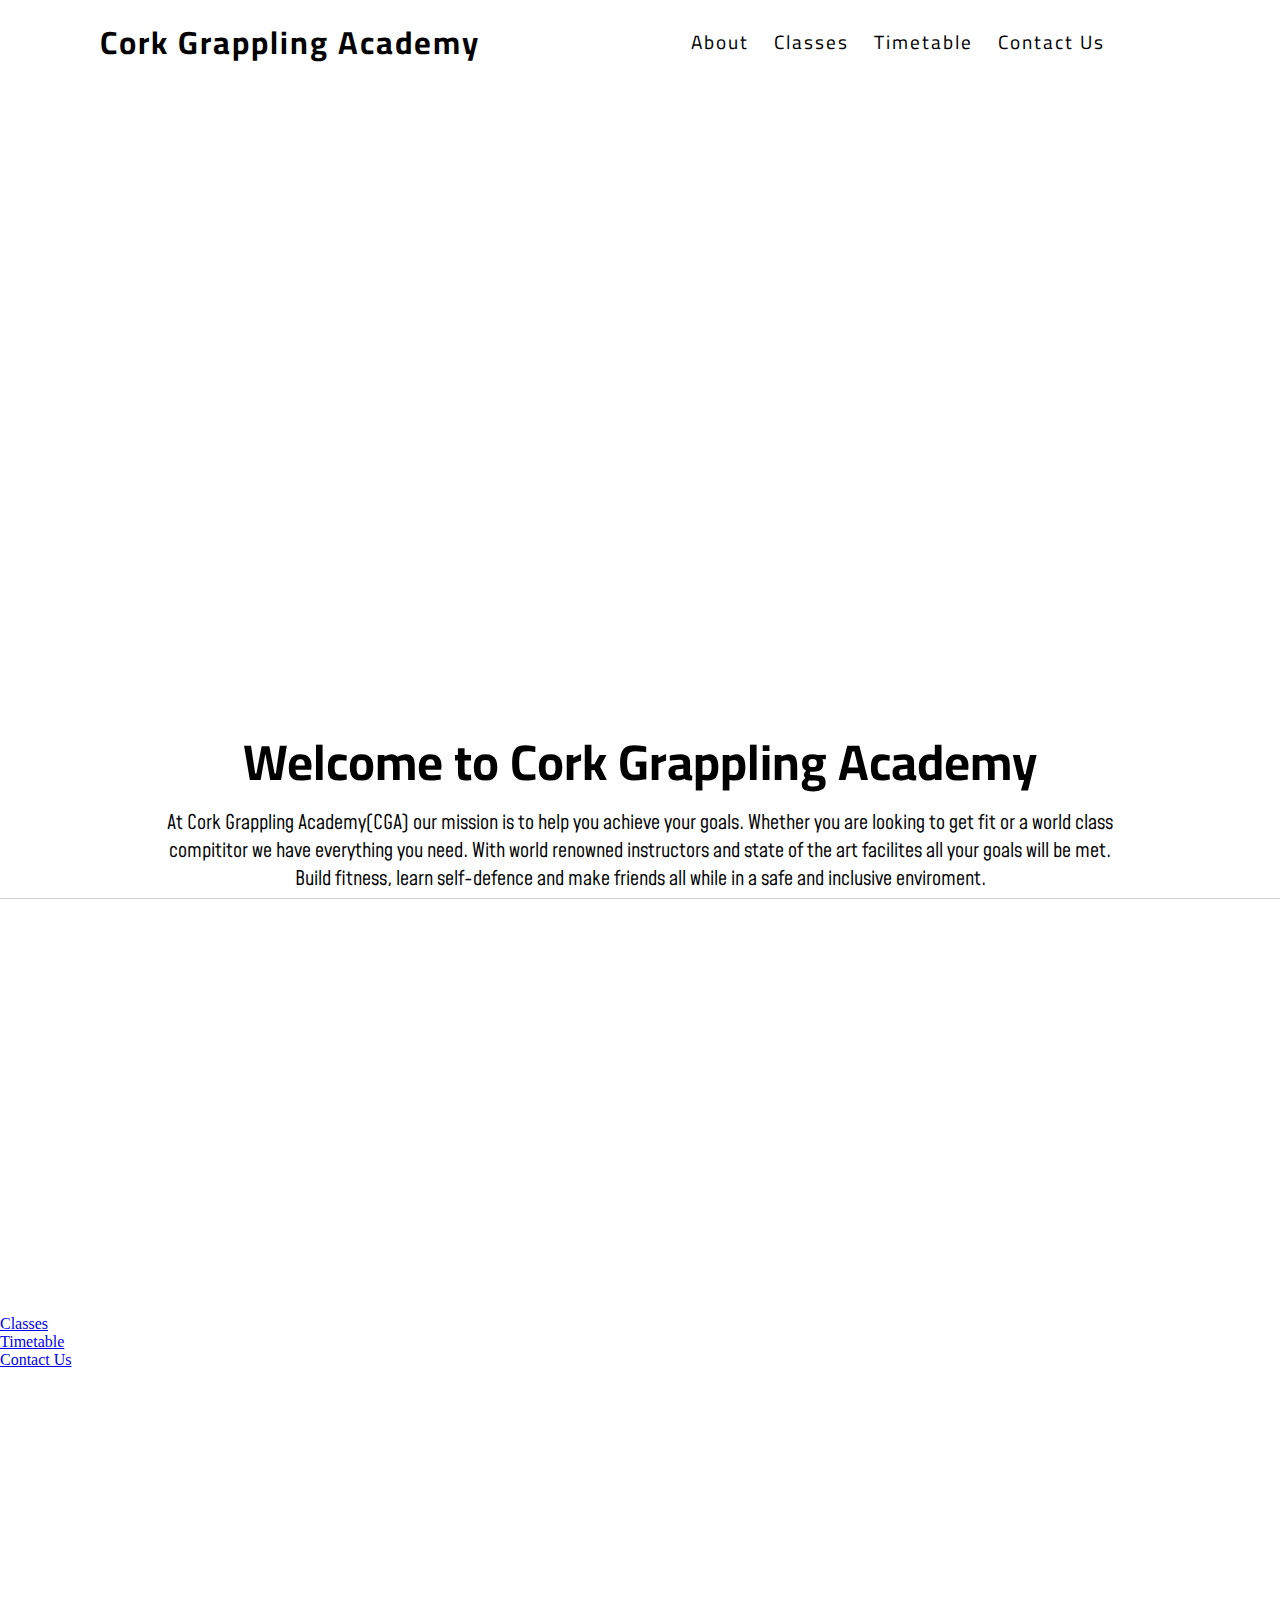
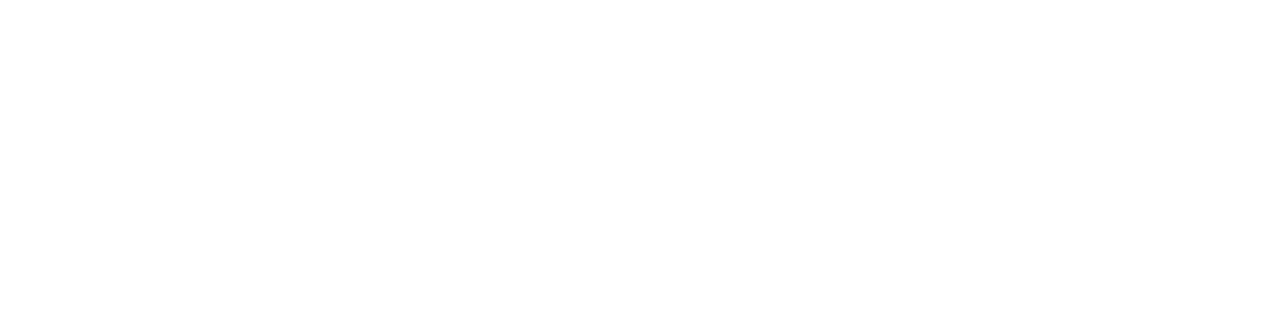
==== index.html @ 3c7fe83f "Add page links on lower part of landing page" ====
<!DOCTYPE html>
<html lang="en">
<head>
    <meta charset="UTF-8">
    <meta http-equiv="X-UA-Compatible" content="IE=edge">
    <meta name="viewport" content="width=device-width, initial-scale=1.0">
    <link rel="stylesheet" href="https://use.fontawesome.com/releases/v5.15.4/css/all.css" integrity="sha384-DyZ88mC6Up2uqS4h/KRgHuoeGwBcD4Ng9SiP4dIRy0EXTlnuz47vAwmeGwVChigm" crossorigin="anonymous">
    <meta name="description" content="BJJ/Judo club for adults and kids in Cork,Ireland">
    <meta name="keywords" content="bjj,judo,grappling,adults,kids,fitness,cork,ireland">
    <link rel="stylesheet" href="assets/style.css">
    <link rel="preconnect" href="https://fonts.googleapis.com">
<link rel="preconnect" href="https://fonts.gstatic.com" crossorigin>
<link href="https://fonts.googleapis.com/css2?family=Cairo:wght@700&display=swap" rel="stylesheet">
<link rel="stylesheet" href="https://use.fontawesome.com/releases/v5.15.4/css/all.css" integrity="sha384-DyZ88mC6Up2uqS4h/KRgHuoeGwBcD4Ng9SiP4dIRy0EXTlnuz47vAwmeGwVChigm" crossorigin="anonymous">
<link rel="preconnect" href="https://fonts.googleapis.com">
<link rel="preconnect" href="https://fonts.gstatic.com" crossorigin>
<link href="https://fonts.googleapis.com/css2?family=Mohave:wght@300&family=Roboto+Mono:wght@200&display=swap" rel="stylesheet">    
<title>Cork Grappling Acadamy</title>
</head>
<body>
    <header>
        <h1 id="logo">Cork Grappling Academy</h1>
        <nav id="menu">
            <ul>
                <li><a href="contact-us.html">Contact Us</a></li>
                <li><a href="timetable.html">Timetable</a></li>
                <li><a href="classes.html">Classes</a></li>
                <li><a href="index.html">About</a></li>
            </ul>
        </nav>
    </header>

    <section id="image-outer">
        <div id="image-main"></div>
    </section>

    <section id="arrival-info">
        <div id="club-info">
            <h1>Welcome to Cork Grappling Academy</h1>
            <p>At Cork Grappling Academy(CGA) our mission is to help you achieve your goals. Whether you are looking to get fit or a world class compititor we have everything you need.
                With world renowned instructors and state of the art facilites all your goals will be met. Build fitness, learn self-defence and make friends all while in a safe and inclusive enviroment. </p>
                <hr>
            </div>
    </section>

    <section id="page-links">
        <div id="classes-link"><a href="classes.html">Classes</a></div>
        <div id="timetable-link"><a href="timetable.html">Timetable</a></div>
        <div id="contact-us-link"><a href="contact-us.html">Contact Us</a></div>
    </section>


    


   
    <footer>    
        <ul class="social-media">
        <li>
            <a href="https://facebook.com" target="_blank" rel="noopener" aria-label="Vitis our facebook page(opens in a new tab)"><i class="fab fa-facebook"></i></a>
        </li>
        <li>
            <a href="https://twitter.com" target="_blank" rel="noopener" aria-label="Vitis our twitter page(opens in a new tab)"><i class="fab fa-twitter-square"></i></a>
        </li>
        <li>
            <a href="https://youtube.com" target="_blank" rel="noopener" aria-label="Vitis our youtube page(opens in a new tab)"><i class="fab fa-youtube-square"></i></a>
        </li>
        <li>
            <a href="https://instagram.com" target="_blank" rel="noopener" aria-label="Vitis our instagram page(opens in a new tab)"><i class="fab fa-instagram"></i></a>
        </li>
    </ul>
</footer>
    
</body>
</html>
---- assets/style.css ----
*{
    margin:0;
    padding: 0;
    border: none;
}


/* logo and menu*/

#logo{
    float:left;
    margin-left: 100px;
    font-family: 'Cairo', sans-serif;
    letter-spacing: 2px;
}

#menu{
margin-right: 150px;
font-family: 'Cairo', sans-serif;
font-size: 120%;

}

#menu li{
    list-style-type: none;
    float:right;
    letter-spacing: 2px;
    margin-right: 25px;
    
}

#menu, #logo{
    line-height: 85px;
}

#menu a{
    text-decoration: none;
    color: black;
}

#menu a:hover{
    border-bottom: 1px solid black;
    color: lightslategray;
}

/* image-section */

#image-outer{
    height:600px;
    width:100%;
    overflow:hidden;
    position:relative;
}

#image-main{
    height: 600px;
    width:100%;
    background:url(../assets/images/bjj\ class.jpg) no-repeat center center;
}

/* homepage */

#arrival-info{
    height: 600px;
}

#club-info{
    text-align: center;
    margin-top: 30px;
}

#club-info h1{
    font-family:'Cairo', sans-serif;
    font-size: 50px;
}

#club-info p{
    font-family: 'Mohave', sans-serif;
    margin-left: 150px;
    margin-right: 150px;
    font-size: 20px;
}

#club-info hr{
    border-bottom: 1px solid lightgray;
    width: auto;
    margin-top: 5px;
}

/* page-links */

#page-links{
    width:100%;
    height:600px;
}

/* footer */

footer{
 height: 150px;
 position: fixed;
 margin-top: 875px;
 margin-left: 850px;
}


.social-media > li{
  display: inline;
}

.social-media i{
  color: black;
  font-size: 30px;
  padding:5px;

}

.social-media i:hover{
  border-bottom: 1px solid black;
    color: lightslategray;
}
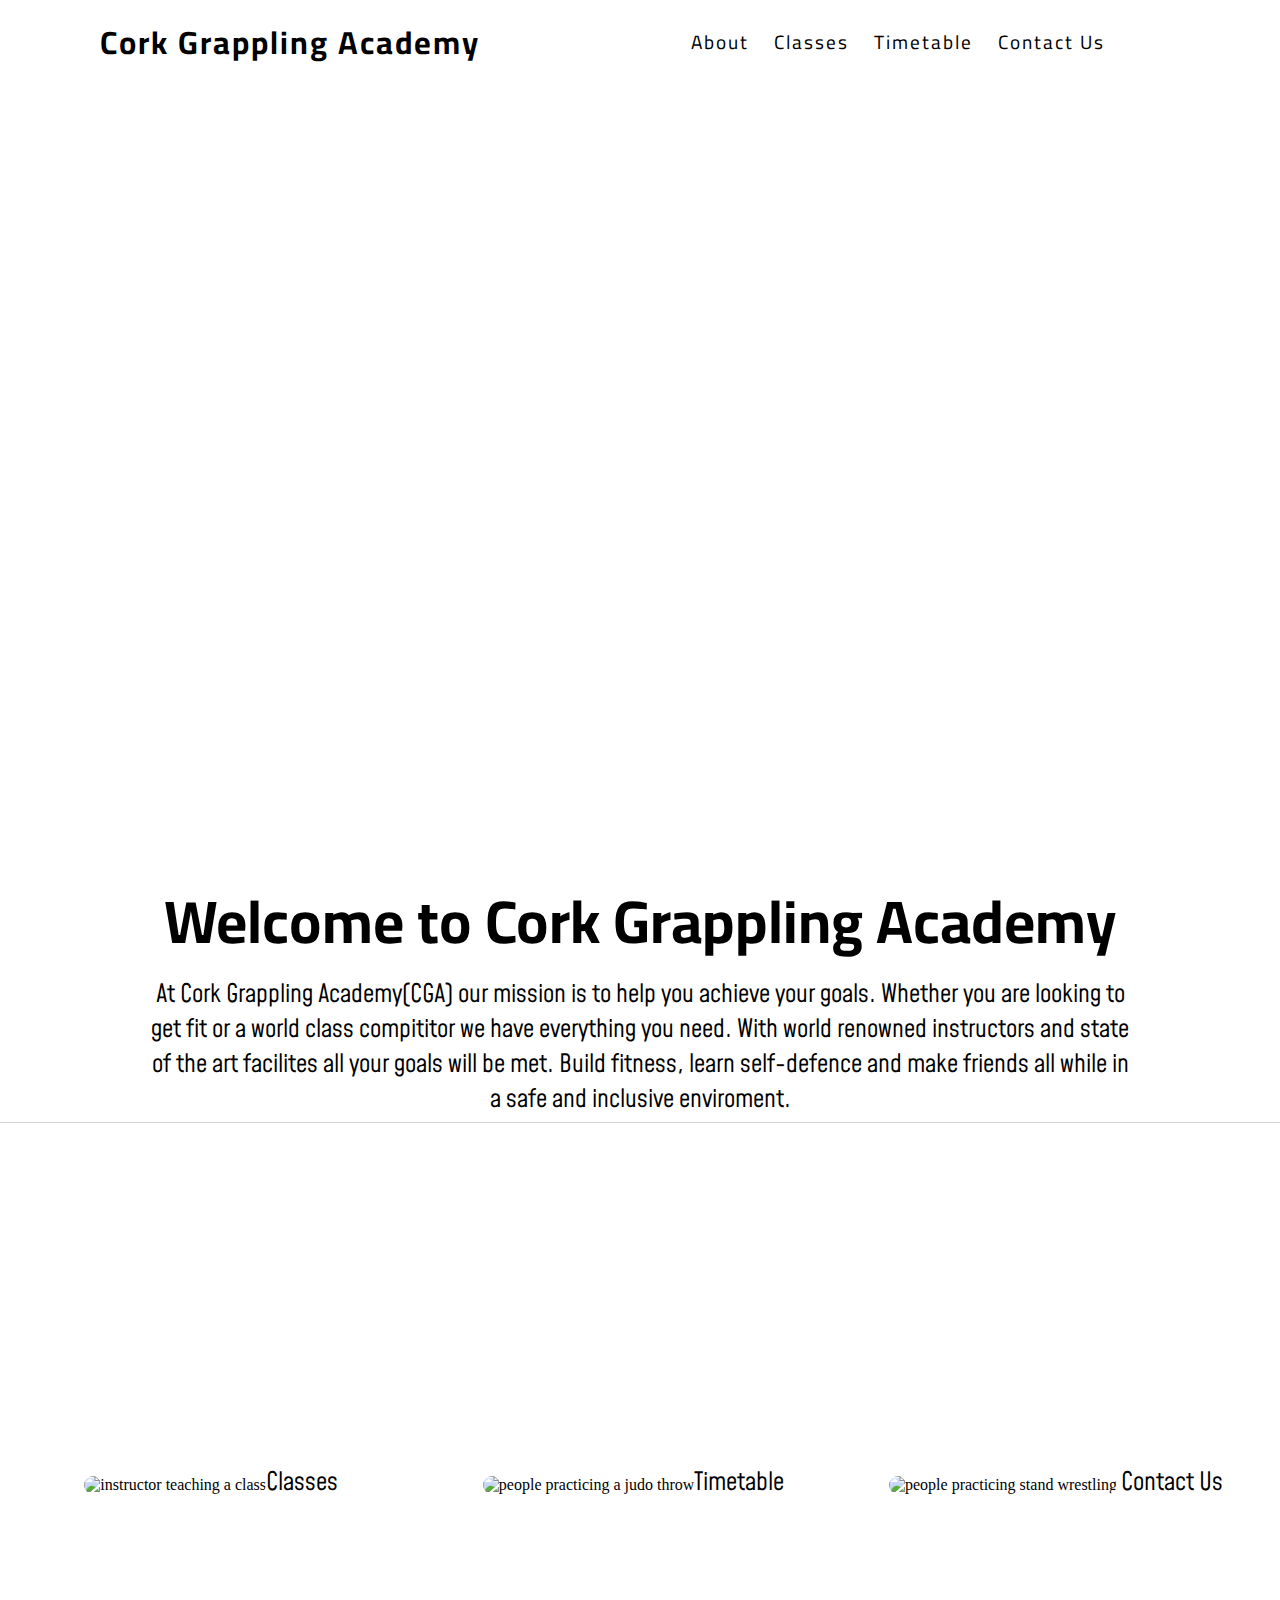
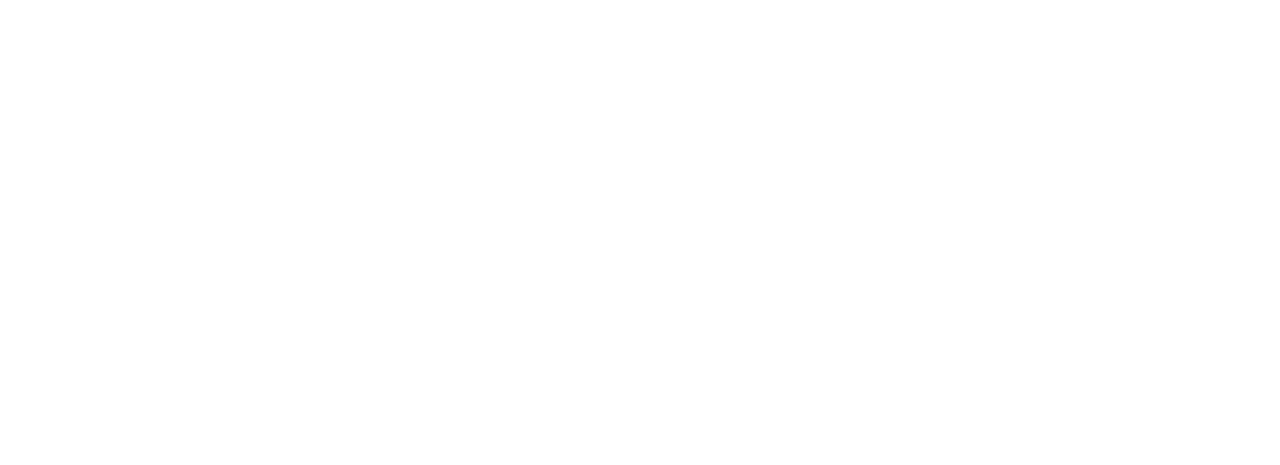
==== commit 75e85b4e: "center image and anchor elements" ====
--- a/index.html
+++ b/index.html
@@ -44,9 +44,14 @@
     </section>
 
     <section id="page-links">
-        <div id="classes-link"><a href="classes.html">Classes</a></div>
-        <div id="timetable-link"><a href="timetable.html">Timetable</a></div>
-        <div id="contact-us-link"><a href="contact-us.html">Contact Us</a></div>
+        <div id="classes-link"><img src="assets/images/instructor teaching.jpg" alt="instructor teaching a class"><a href="classes.html">Classes</a>
+        </div>
+
+        <div id="timetable-link"><img src="assets/images/judo-throw.jpg" alt="people practicing a judo throw"><a href="timetable.html">Timetable</a>
+            </div>
+
+        <div id="contact-us-link"><img src="assets/images/stand-up.jpg" alt="people practicing stand wrestling"> <a href="contact-us.html">Contact Us</a>
+        </div>
     </section>
 
 
--- a/assets/style.css
+++ b/assets/style.css
@@ -56,6 +56,7 @@
     height: 600px;
     width:100%;
     background:url(../assets/images/bjj\ class.jpg) no-repeat center center;
+    background-size: cover;
 }
 
 /* homepage */
@@ -66,19 +67,19 @@
 
 #club-info{
     text-align: center;
-    margin-top: 30px;
+    margin-top: 180px;
 }
 
 #club-info h1{
     font-family:'Cairo', sans-serif;
-    font-size: 50px;
+    font-size: 60px;
 }
 
 #club-info p{
     font-family: 'Mohave', sans-serif;
     margin-left: 150px;
     margin-right: 150px;
-    font-size: 20px;
+    font-size: 25px;
 }
 
 #club-info hr{
@@ -92,6 +93,52 @@
 #page-links{
     width:100%;
     height:600px;
+    display: inline-flex;
+}
+
+#classes-link{
+    width:33%;
+    float: left;
+    clear: both;
+    margin-bottom: 100px;
+    height:500px;
+    text-align: center;
+}
+
+#timetable-link{
+    width:33%;
+    float: center;
+    clear: both;
+    margin-bottom: 100px;
+    height:500px;
+    text-align: center;
+}
+
+#contact-us-link{
+    width: 33%;
+    float: right;
+    clear: both;
+    margin-bottom: 100px;
+    height:500px;
+    text-align: center;
+}
+
+#page-links img{
+    height: 500px;
+    width:95%;
+    border-radius: 50px;
+}
+
+#page-links a{
+    text-decoration: none;
+    color: black;
+    font-family: 'Mohave', sans-serif;
+    font-size: 25px;
+}
+
+#page-links a:hover{
+    border-bottom: 1px solid black;
+    color: lightslategray;
 }
 
 /* footer */
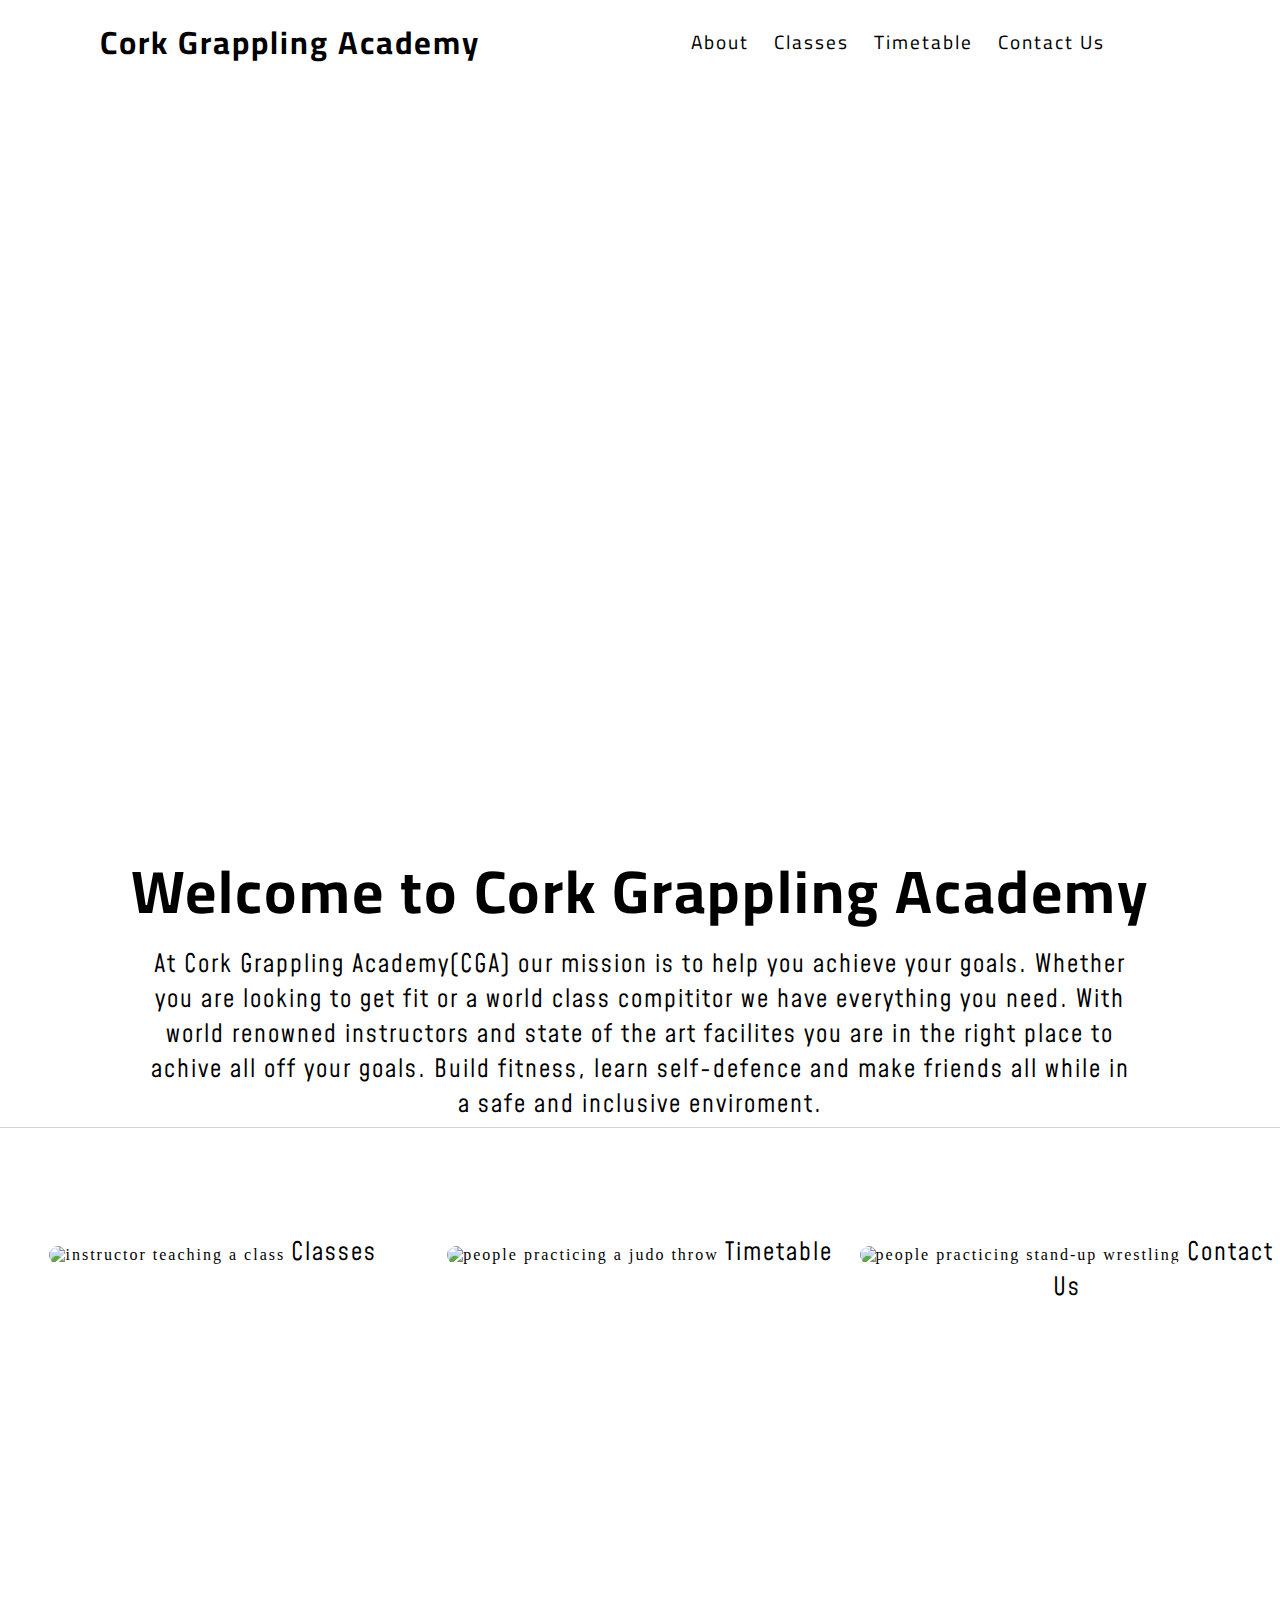
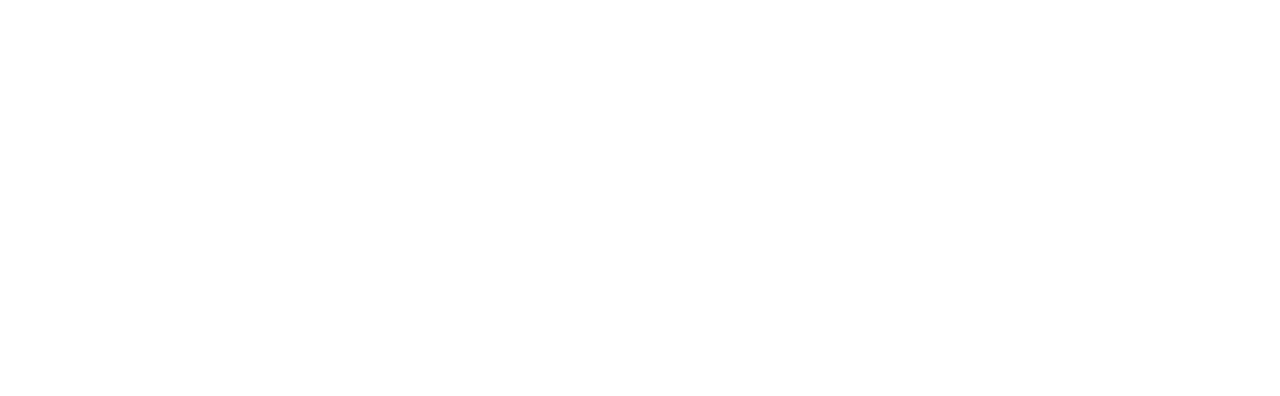
==== commit 95b1217a: "Added style to classes image and text" ====
--- a/index.html
+++ b/index.html
@@ -38,19 +38,23 @@
         <div id="club-info">
             <h1>Welcome to Cork Grappling Academy</h1>
             <p>At Cork Grappling Academy(CGA) our mission is to help you achieve your goals. Whether you are looking to get fit or a world class compititor we have everything you need.
-                With world renowned instructors and state of the art facilites all your goals will be met. Build fitness, learn self-defence and make friends all while in a safe and inclusive enviroment. </p>
+                With world renowned instructors and state of the art facilites you are in the right place to achive all off your goals. Build fitness, learn self-defence and make friends all while in a safe and inclusive enviroment. </p>
                 <hr>
             </div>
     </section>
 
     <section id="page-links">
-        <div id="classes-link"><img src="assets/images/instructor teaching.jpg" alt="instructor teaching a class"><a href="classes.html">Classes</a>
+        <div id="classes-link"><img src="assets/images/instructor teaching.jpg" alt="instructor teaching a class">
+            <a href="classes.html">Classes</a>
         </div>
 
-        <div id="timetable-link"><img src="assets/images/judo-throw.jpg" alt="people practicing a judo throw"><a href="timetable.html">Timetable</a>
+        <div id="timetable-link"><img src="assets/images/judo-throw.jpg" alt="people practicing a judo throw">
+            <a href="timetable.html">Timetable</a>
             </div>
 
-        <div id="contact-us-link"><img src="assets/images/stand-up.jpg" alt="people practicing stand wrestling"> <a href="contact-us.html">Contact Us</a>
+        <div id="contact-us-link"><img src="assets/images/stand-up.jpg" alt="people practicing stand-up wrestling"> 
+            <a href="contact-us.html">Contact Us</a>
+        
         </div>
     </section>
 
--- a/assets/style.css
+++ b/assets/style.css
@@ -4,6 +4,7 @@
     border: none;
 }
 
+/* landing page */
 
 /* logo and menu*/
 
@@ -40,7 +41,7 @@
 
 #menu a:hover{
     border-bottom: 1px solid black;
-    color: lightslategray;
+    color: rgb(228, 58, 58);
 }
 
 /* image-section */
@@ -62,17 +63,18 @@
 /* homepage */
 
 #arrival-info{
-    height: 600px;
+    height: 400px;
 }
 
 #club-info{
     text-align: center;
-    margin-top: 180px;
+    margin-top: 150px;
 }
 
 #club-info h1{
     font-family:'Cairo', sans-serif;
     font-size: 60px;
+    letter-spacing: 2px;
 }
 
 #club-info p{
@@ -80,6 +82,7 @@
     margin-left: 150px;
     margin-right: 150px;
     font-size: 25px;
+    letter-spacing: 2px;
 }
 
 #club-info hr{
@@ -92,41 +95,43 @@
 
 #page-links{
     width:100%;
-    height:600px;
-    display: inline-flex;
+    height:400px;
+    display: inline-flex;
+    margin-bottom: 300px;
+    justify-content: space-evenly;
 }
 
 #classes-link{
-    width:33%;
+    width:450px;
     float: left;
     clear: both;
-    margin-bottom: 100px;
-    height:500px;
-    text-align: center;
+    height:500px;
+    text-align: center;
+    letter-spacing: 2px;
 }
 
 #timetable-link{
-    width:33%;
+    width:450px;
     float: center;
     clear: both;
-    margin-bottom: 100px;
-    height:500px;
-    text-align: center;
+    height:500px;
+    text-align: center;
+    letter-spacing: 2px; 
 }
 
 #contact-us-link{
-    width: 33%;
+    width: 450px;
     float: right;
     clear: both;
-    margin-bottom: 100px;
-    height:500px;
-    text-align: center;
+    height:500px;
+    text-align: center;
+    letter-spacing: 2px;
 }
 
 #page-links img{
     height: 500px;
-    width:95%;
-    border-radius: 50px;
+    width:100%;
+    border-radius: 20px;
 }
 
 #page-links a{
@@ -134,39 +139,125 @@
     color: black;
     font-family: 'Mohave', sans-serif;
     font-size: 25px;
+    letter-spacing: 2px;
+    text-align: center;
+    
 }
 
 #page-links a:hover{
     border-bottom: 1px solid black;
-    color: lightslategray;
-}
+    color: rgb(228, 58, 58);
+}
+
 
 /* footer */
 
 footer{
- height: 150px;
- position: fixed;
- margin-top: 875px;
- margin-left: 850px;
-}
-
-
-.social-media > li{
-  display: inline;
+    height: 50px;
+}
+
+.social-media{
+    text-align: center;
+}
+
+.social-media > li {
+    display: inline;
 }
 
 .social-media i{
-  color: black;
-  font-size: 30px;
-  padding:5px;
-
+    font-size: 40px;
+    color: black;
+    padding: 15px;
+    margin-bottom: 20px;
 }
 
 .social-media i:hover{
-  border-bottom: 1px solid black;
-    color: lightslategray;
-}
-
-
-
-
+    border-bottom: 1px solid black;
+    color: rgb(228, 58, 58);
+}
+
+/* classes page */
+
+#first-section{
+    height:500px;
+    width:100%;
+    display: inline-flex;
+    justify-content: space-evenly;
+}
+
+#bjj img{
+    height: 500px;
+    width:500px;
+    float: left;
+    border-radius: 10px;
+}
+
+#bjj p{
+    height: 500px;
+    width: 500px;
+    float:right;
+    font-family: 'Mohave', sans-serif;
+    letter-spacing: 1px;
+    font-size: 15px;
+    text-align: center;
+    margin-top: 100px;
+    margin-left: 30px;
+}
+
+#second-section{
+    height:500px;
+    width:100%;
+    display: inline-flex;
+    justify-content: space-evenly;
+}
+
+#grappling-image img{
+    height: 500px;
+    width: 500px;
+    float: right;
+    border-radius: 10px;
+
+}
+
+#grappling-image p{
+    height: 500px;
+    width: 500px;
+    float:left;
+    font-family: 'Mohave', sans-serif;
+    letter-spacing: 1px;
+    font-size: 15px;
+    text-align: center;
+    margin-top: 100px;
+    margin-right: 30px;
+}
+
+#third-section{
+    height:500px;
+    width:100%;
+    margin-bottom: 50px;
+    display: inline-flex;
+    justify-content: space-evenly;
+}
+
+#judo img{
+    height: 500px;
+    width: 500px;
+    float: left;
+    border-radius: 10px;
+}
+
+#judo p{
+    height:500px;
+    width: 500px;
+    float:right;
+    font-family: 'Mohave', sans-serif;
+    letter-spacing: 1px;
+    font-size: 15px;
+    text-align: center;
+    margin-top: 120px;
+    margin-left: 30px;
+}
+
+
+
+
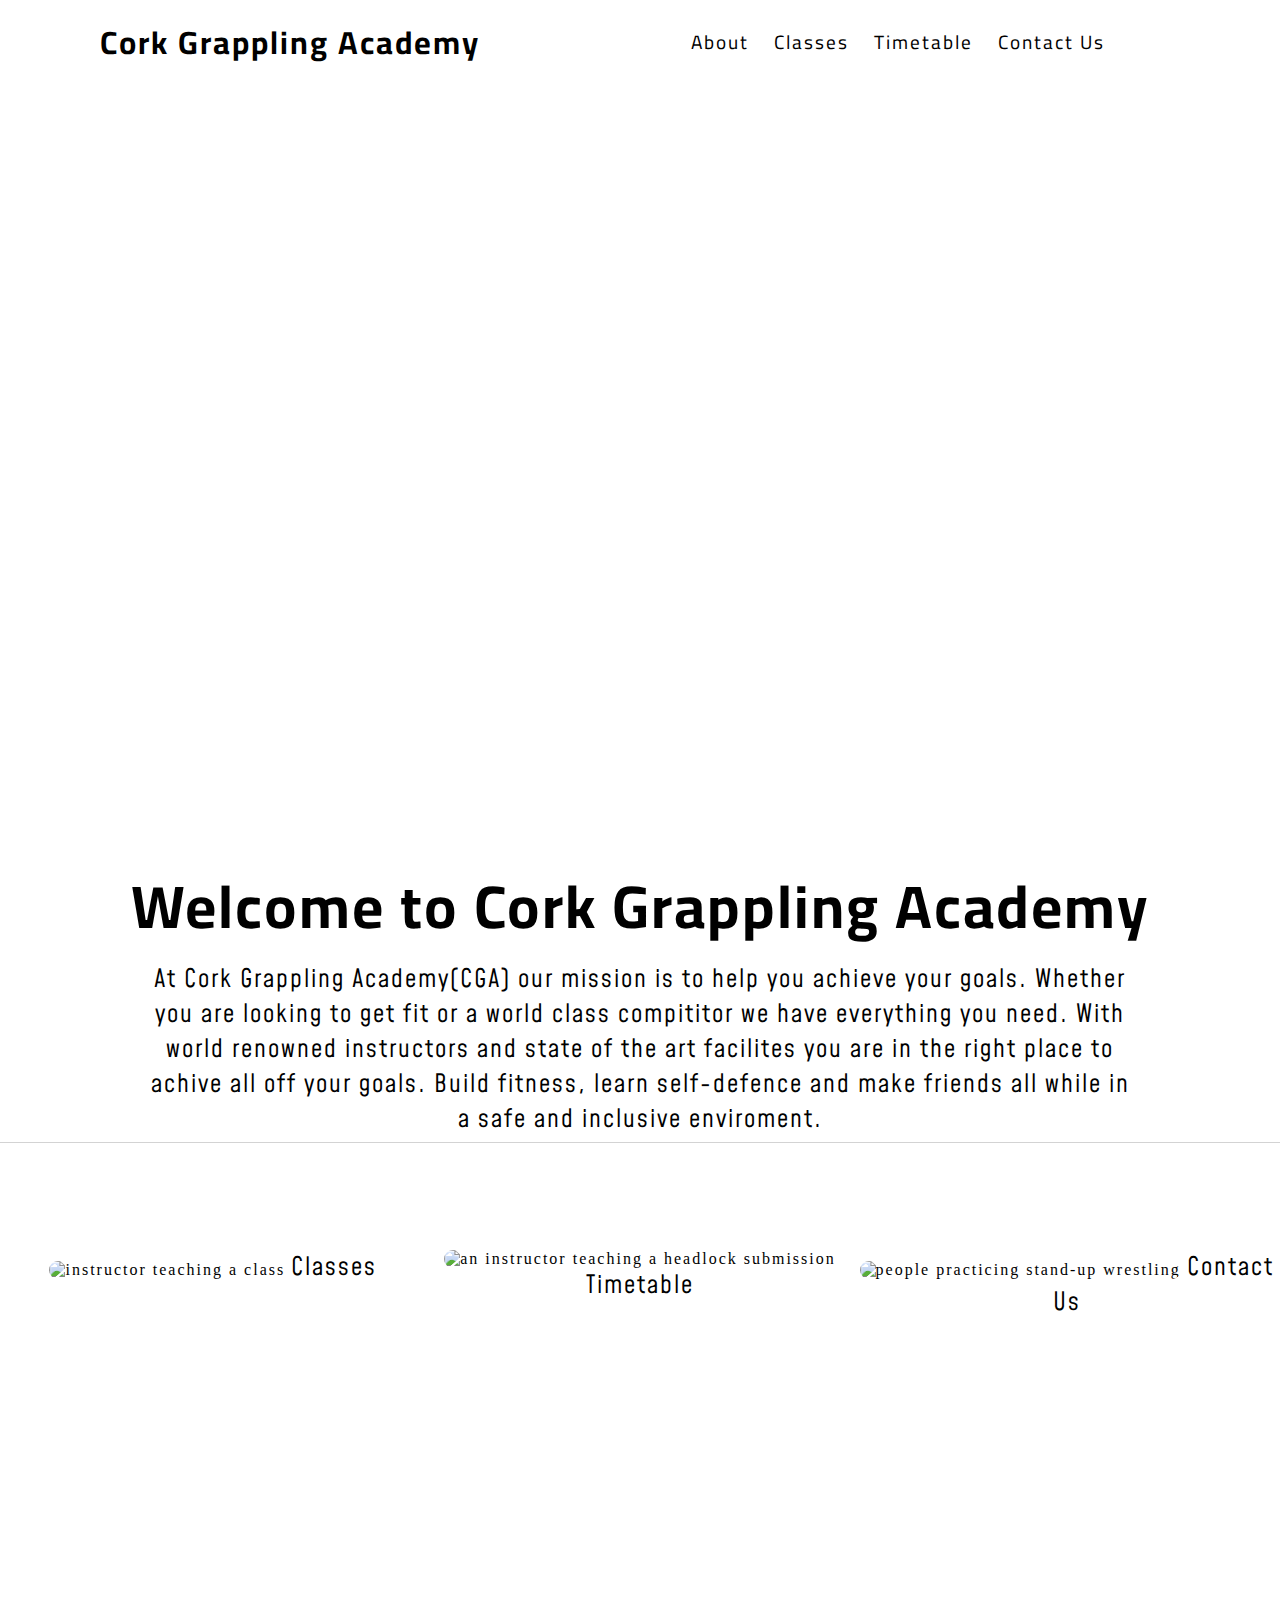
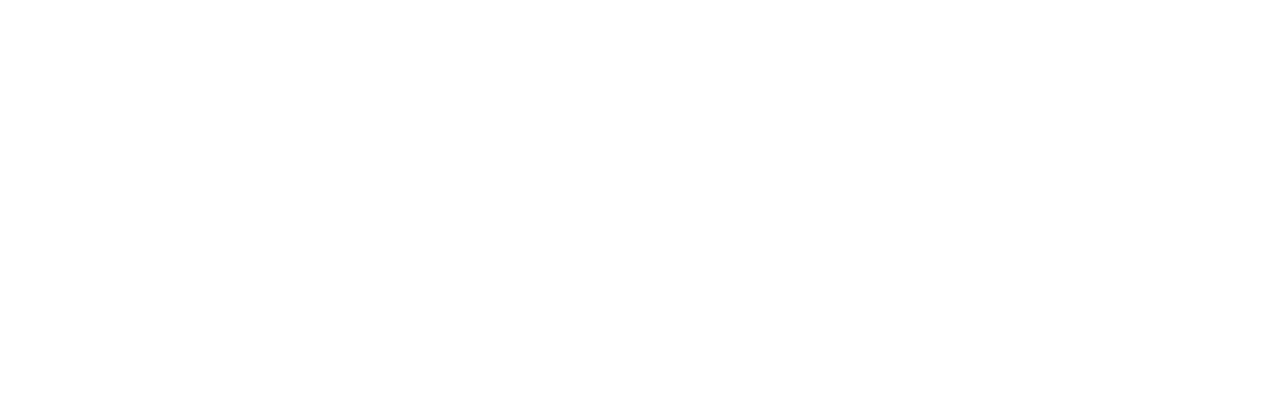
==== commit b8054b00: "Changed images on my welcome page and classes page" ====
--- a/index.html
+++ b/index.html
@@ -48,7 +48,7 @@
             <a href="classes.html">Classes</a>
         </div>
 
-        <div id="timetable-link"><img src="assets/images/judo-throw.jpg" alt="people practicing a judo throw">
+        <div id="timetable-link"><img src="assets/images/no-gi.jpg" alt="an instructor teaching a headlock submission">
             <a href="timetable.html">Timetable</a>
             </div>
 
--- a/assets/style.css
+++ b/assets/style.css
@@ -32,6 +32,7 @@
 
 #menu, #logo{
     line-height: 85px;
+    height: 100px;
 }
 
 #menu a{
@@ -154,6 +155,7 @@
 
 footer{
     height: 50px;
+    position: bottom;
 }
 
 .social-media{
@@ -258,6 +260,68 @@
     margin-left: 30px;
 }
 
-
-
-
+/* timetable */
+
+
+
+#outer-section{
+    height: 500px;
+    width: 100%;
+  margin-top: 70px;
+}
+
+#inner-section{
+    height: 500px;
+    width: 100%;
+    text-align: center;
+    display: flex;
+    justify-content: center;
+}
+
+#outer-section h1{
+    text-align: center;
+    font-family:'Cairo', sans-serif;
+    letter-spacing: 1.5px;
+    margin-bottom: 10px;
+}
+
+#timetable-header, #timetable-body{
+    display: table-row-group;
+    vertical-align: middle;
+    box-sizing: border-box;
+    letter-spacing: 1.5px;
+    font-size: 20px;
+}
+
+#timetable-header{
+    font-family: 'Cairo', sans-serif;
+    background-color: lightgray;
+}
+
+
+#timetable-body{
+    font-family: 'Mohave', sans-serif;
+}
+
+#timetable-body td{
+    border-top: 1px solid lightslategray;
+    padding: 10px;
+}
+
+#description{
+    text-align: center;
+    letter-spacing: 1.5px;
+    margin-bottom: 50px;
+    padding:10px;
+    font-size: 18px;
+}
+
+#description h2{
+    font-family: 'Cairo', sans-serif;
+}
+
+#description p{
+    font-family: 'Mohave', sans-serif;
+
+}
+
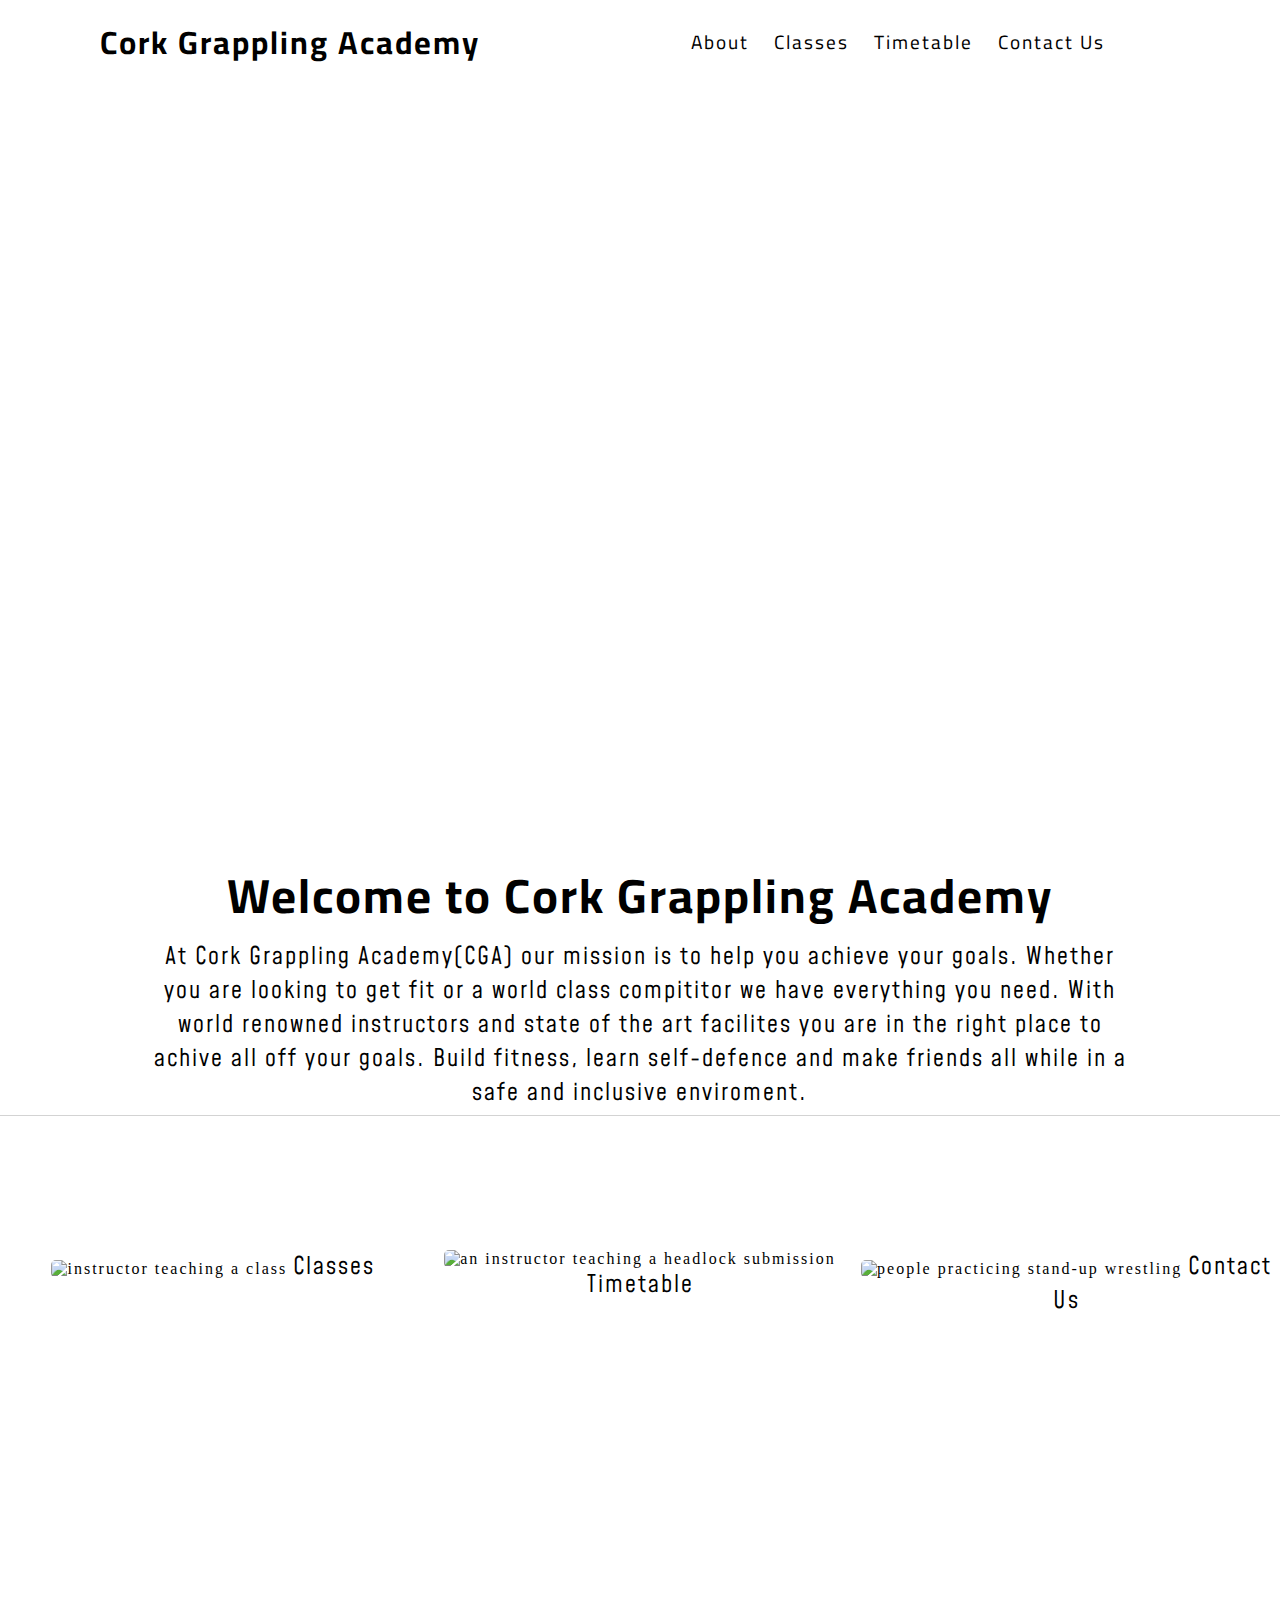
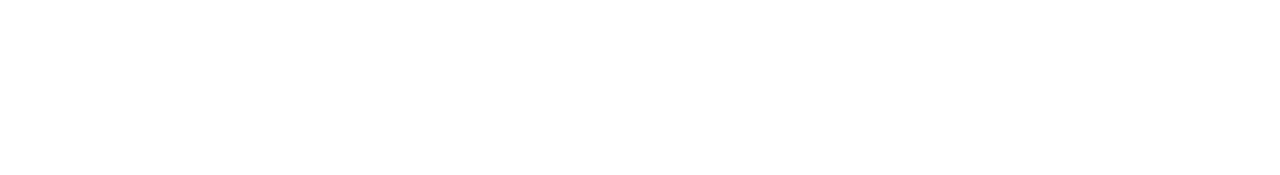
==== commit 2434f96b: "Added aria-labels to make the site more accesible" ====
--- a/index.html
+++ b/index.html
@@ -18,14 +18,14 @@
 <title>Cork Grappling Acadamy</title>
 </head>
 <body>
-    <header>
+    <header aria-label="this is the header section of the page">
         <h1 id="logo">Cork Grappling Academy</h1>
         <nav id="menu">
             <ul>
-                <li><a href="contact-us.html">Contact Us</a></li>
-                <li><a href="timetable.html">Timetable</a></li>
-                <li><a href="classes.html">Classes</a></li>
-                <li><a href="index.html">About</a></li>
+                <li><a href="contact-us.html" aria-label="a link to the contact us section of the site">Contact Us</a></li>
+                <li><a href="timetable.html" aria-label="a link to the timetable section of the site">Timetable</a></li>
+                <li><a href="classes.html" aria-label="a link to the classes section of the site">Classes</a></li>
+                <li><a href="index.html" aria-label="a link to the homepage of the site">About</a></li>
             </ul>
         </nav>
     </header>
@@ -63,7 +63,7 @@
 
 
    
-    <footer>    
+    <footer aria-label="the footer section of the page">    
         <ul class="social-media">
         <li>
             <a href="https://facebook.com" target="_blank" rel="noopener" aria-label="Vitis our facebook page(opens in a new tab)"><i class="fab fa-facebook"></i></a>
--- a/assets/style.css
+++ b/assets/style.css
@@ -74,7 +74,7 @@
 
 #club-info h1{
     font-family:'Cairo', sans-serif;
-    font-size: 60px;
+    font-size: 300%;
     letter-spacing: 2px;
 }
 
@@ -82,7 +82,7 @@
     font-family: 'Mohave', sans-serif;
     margin-left: 150px;
     margin-right: 150px;
-    font-size: 25px;
+    font-size: 150%;
     letter-spacing: 2px;
 }
 
@@ -98,7 +98,7 @@
     width:100%;
     height:400px;
     display: inline-flex;
-    margin-bottom: 300px;
+    margin-bottom: 5%;
     justify-content: space-evenly;
 }
 
@@ -132,14 +132,14 @@
 #page-links img{
     height: 500px;
     width:100%;
-    border-radius: 20px;
+    border-radius: 5px;
 }
 
 #page-links a{
     text-decoration: none;
     color: black;
     font-family: 'Mohave', sans-serif;
-    font-size: 25px;
+    font-size: 150%;
     letter-spacing: 2px;
     text-align: center;
     
@@ -155,26 +155,24 @@
 
 footer{
     height: 50px;
-    position: bottom;
-}
-
-.social-media{
-    text-align: center;
-}
+    display: flex;
+    justify-content: center;
+}
+
+
 
 .social-media > li {
     display: inline;
 }
 
 .social-media i{
-    font-size: 40px;
+    font-size: 250%;
     color: black;
     padding: 15px;
     margin-bottom: 20px;
 }
 
 .social-media i:hover{
-    border-bottom: 1px solid black;
     color: rgb(228, 58, 58);
 }
 
@@ -191,7 +189,7 @@
     height: 500px;
     width:500px;
     float: left;
-    border-radius: 10px;
+    border-radius: 5px;
 }
 
 #bjj p{
@@ -217,7 +215,7 @@
     height: 500px;
     width: 500px;
     float: right;
-    border-radius: 10px;
+    border-radius: 5px;
 
 }
 
@@ -245,7 +243,7 @@
     height: 500px;
     width: 500px;
     float: left;
-    border-radius: 10px;
+    border-radius: 5px;
 }
 
 #judo p{
@@ -325,3 +323,143 @@
 
 }
 
+/* contact-us */
+
+/* form */
+
+#form-layout{
+    height:400px;
+    width:100%;
+   display: flex;
+   justify-content:space-evenly;
+    font-family: 'Mohave', sans-serif;
+    font-size: 20px;
+    letter-spacing: 1.5px;
+    margin-top: 70px;
+}
+
+#form-layout img{
+    height: 380px;
+    width: auto;
+    border-radius: 5px;
+}
+
+#form-section h1{
+    font-family: 'Cairo', sans-serif;
+    font-size: 60px;
+    letter-spacing: 1.5px;
+    display: flex;
+   justify-content: center;
+   margin-top: 100px;
+}
+
+#form-section p{
+    font-family: 'Mohave', sans-serif;
+    font-size: 30px;
+    letter-spacing: 1.5px;
+    display: flex;
+   justify-content: center;
+   text-align: center;
+}
+
+
+#your-name, #email{
+    border-bottom: 1px solid lightgray;
+    text-align: center;
+    display: flex;
+    justify-content: center;
+    font-size: 15px;
+}
+
+#your-name:hover, #email:hover, textarea:hover{
+    border-bottom: 1px solid black;
+}
+
+#form-layout textarea{
+    height:150px;
+    width:250px;
+    font-family: 'Mohave', sans-serif;
+}
+
+#submit{
+    font-family: 'Mohave', sans-serif;
+    font-size: 15px;
+    background-color: rgb(228, 58, 58);
+    color: white;
+    height: 40px;
+    width: 80px;
+    border-radius: 5px;
+}
+
+#submit:hover{
+    background-color: white ;
+    color: rgb(228, 58, 58);
+    border: rgb(228, 58, 58) solid 1px;
+}
+
+
+/* video */
+
+#video-section{
+    height: 500px;
+    width:100%;
+    display: flex;
+    justify-content: center;
+    margin-top: 15px;
+}
+
+
+/* media queries */
+
+/* landing page */
+
+@media screen and (max-width:1080px) {
+    #menu{
+        width: 100%;
+        float: left;
+    }
+    #menu ul{
+        float: left;
+        margin-left: 100px;
+    }
+
+    #image-outer{
+        height:400px;
+    }
+
+    #page-links{
+        width:100%;
+        text-align: center;
+        display: flex;
+        flex-direction: column;
+        height: 80%;
+        align-items: center;
+    }
+
+    #classes-link img{
+        height: 80%;
+    }
+
+    #timetable-link img{
+        height:80%;
+    }
+
+    #contact-us-link{
+        height: 80%;
+    }
+
+}
+
+
+@media screen and (max-width:800px){
+    
+    #arrival-info {
+        height: 400px;
+        width: 100%;
+        display: contents;
+    }
+
+    #page-links{
+        margin-top: 15px;
+    }
+}
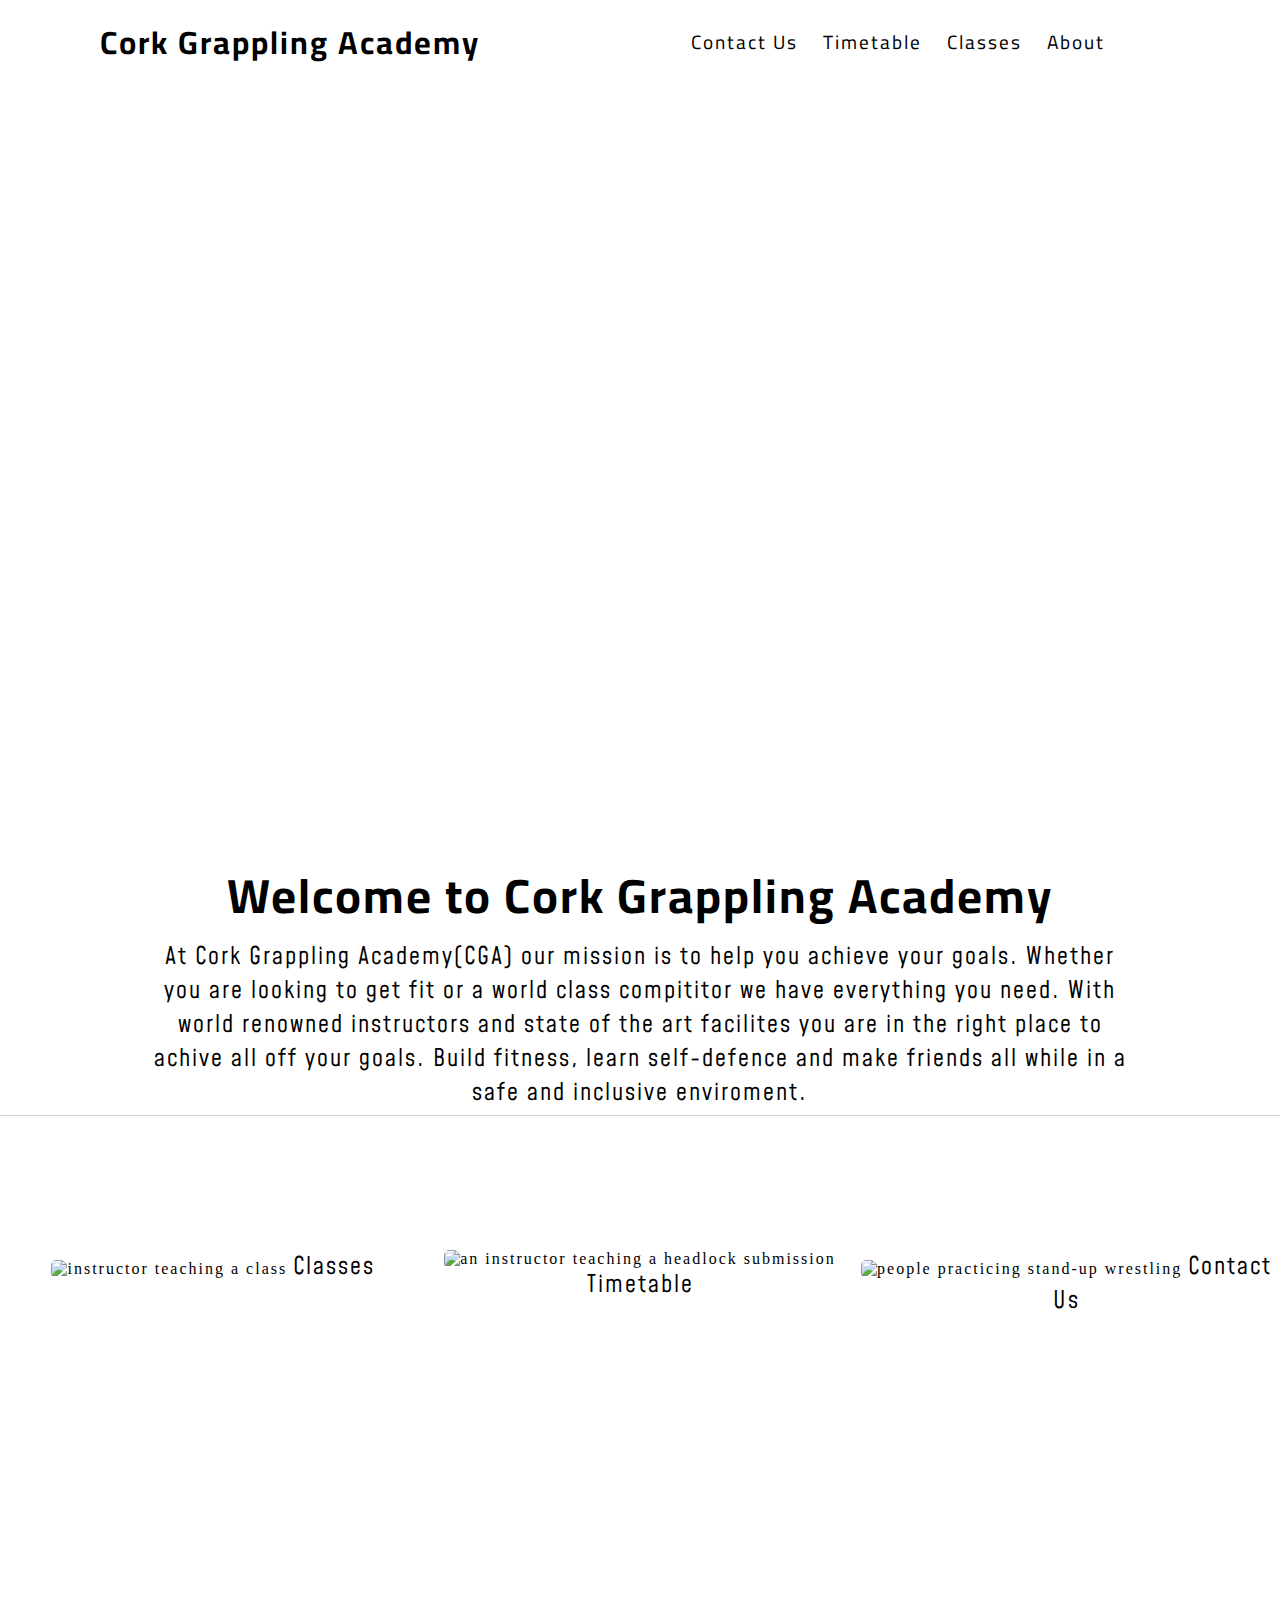
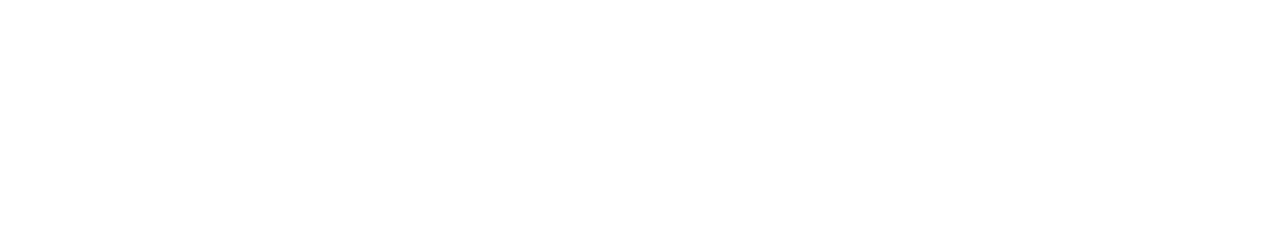
==== commit 461f4cbe: "Adjust list type on header to try fix sequence" ====
--- a/index.html
+++ b/index.html
@@ -21,12 +21,12 @@
     <header aria-label="this is the header section of the page">
         <h1 id="logo">Cork Grappling Academy</h1>
         <nav id="menu">
-            <ul>
+            <ol>
+                <li><a href="index.html" aria-label="a link to the homepage of the site">About</a></li>
+                <li><a href="classes.html" aria-label="a link to the classes section of the site">Classes</a></li>
+                <li><a href="timetable.html" aria-label="a link to the timetable section of the site">Timetable</a></li>
                 <li><a href="contact-us.html" aria-label="a link to the contact us section of the site">Contact Us</a></li>
-                <li><a href="timetable.html" aria-label="a link to the timetable section of the site">Timetable</a></li>
-                <li><a href="classes.html" aria-label="a link to the classes section of the site">Classes</a></li>
-                <li><a href="index.html" aria-label="a link to the homepage of the site">About</a></li>
-            </ul>
+            </ol>
         </nav>
     </header>
 
--- a/assets/style.css
+++ b/assets/style.css
@@ -98,7 +98,7 @@
     width:100%;
     height:400px;
     display: inline-flex;
-    margin-bottom: 5%;
+    margin-bottom: 10%;
     justify-content: space-evenly;
 }
 
@@ -166,7 +166,7 @@
 }
 
 .social-media i{
-    font-size: 250%;
+    font-size: 200%;
     color: black;
     padding: 15px;
     margin-bottom: 20px;
@@ -198,7 +198,7 @@
     float:right;
     font-family: 'Mohave', sans-serif;
     letter-spacing: 1px;
-    font-size: 15px;
+    font-size: 100%;
     text-align: center;
     margin-top: 100px;
     margin-left: 30px;
@@ -225,7 +225,7 @@
     float:left;
     font-family: 'Mohave', sans-serif;
     letter-spacing: 1px;
-    font-size: 15px;
+    font-size: 100%;
     text-align: center;
     margin-top: 100px;
     margin-right: 30px;
@@ -252,7 +252,7 @@
     float:right;
     font-family: 'Mohave', sans-serif;
     letter-spacing: 1px;
-    font-size: 15px;
+    font-size: 100%;
     text-align: center;
     margin-top: 120px;
     margin-left: 30px;
@@ -273,7 +273,7 @@
     width: 100%;
     text-align: center;
     display: flex;
-    justify-content: center;
+    letter-spacing: 1px;
 }
 
 #outer-section h1{
@@ -287,8 +287,7 @@
     display: table-row-group;
     vertical-align: middle;
     box-sizing: border-box;
-    letter-spacing: 1.5px;
-    font-size: 20px;
+    font-size: 100%;
 }
 
 #timetable-header{
@@ -346,11 +345,10 @@
 
 #form-section h1{
     font-family: 'Cairo', sans-serif;
-    font-size: 60px;
+    font-size: 350%;
     letter-spacing: 1.5px;
-    display: flex;
-   justify-content: center;
    margin-top: 100px;
+   text-align: center;
 }
 
 #form-section p{
@@ -411,17 +409,26 @@
 
 /* media queries */
 
-/* landing page */
+
 
 @media screen and (max-width:1080px) {
     #menu{
         width: 100%;
         float: left;
     }
-    #menu ul{
+    #menu ol{
         float: left;
+        clear: left;
         margin-left: 100px;
     }
+
+    #menu li{
+        float: left;
+        clear: both;
+        display: contents;
+    }
+
+    /* landing page */
 
     #image-outer{
         height:400px;
@@ -448,6 +455,59 @@
         height: 80%;
     }
 
+    /* classes-page */
+
+    #first-section{
+        width:100%;
+        display: inline;
+    }
+
+    #bjj img, #bjj p{
+        width:48%;
+    }
+
+    #bjj p{
+        margin-right: 30px;
+        margin-left: 0;
+    }
+
+    #second-section{
+        width:100%;
+    }
+
+    #second-section img, #second-section p{
+        width:48%;
+    }
+
+    #third-section{
+        width: 100%;
+    }
+
+    #judo img, #judo p{
+        width:48%;
+    }
+
+    /* timetable page */
+
+    #outer-section{
+        overflow: scroll;
+        flex-direction: column;
+    }
+
+    table{
+        width: 100%;
+        font-size: 100%;
+    }
+
+    /* contact-us page */
+
+    #form-section{
+        width: 100%;
+    }
+
+    #form-section p{
+        font-size: 160%;
+    }
 }
 
 
@@ -459,7 +519,29 @@
         display: contents;
     }
 
+    #logo{
+       margin-left: 0;
+       display: contents;
+       font-size: 100%;
+    }
+
+
+    #menu ol{
+        font-size: 80%;
+    }
+
+    #arrival-info p{
+        display: contents;
+    }
+
     #page-links{
         margin-top: 15px;
     }
-}
+
+    /* contact us */
+
+    #form-layout{
+        display: flex;
+        flex-direction: column;
+    }
+}
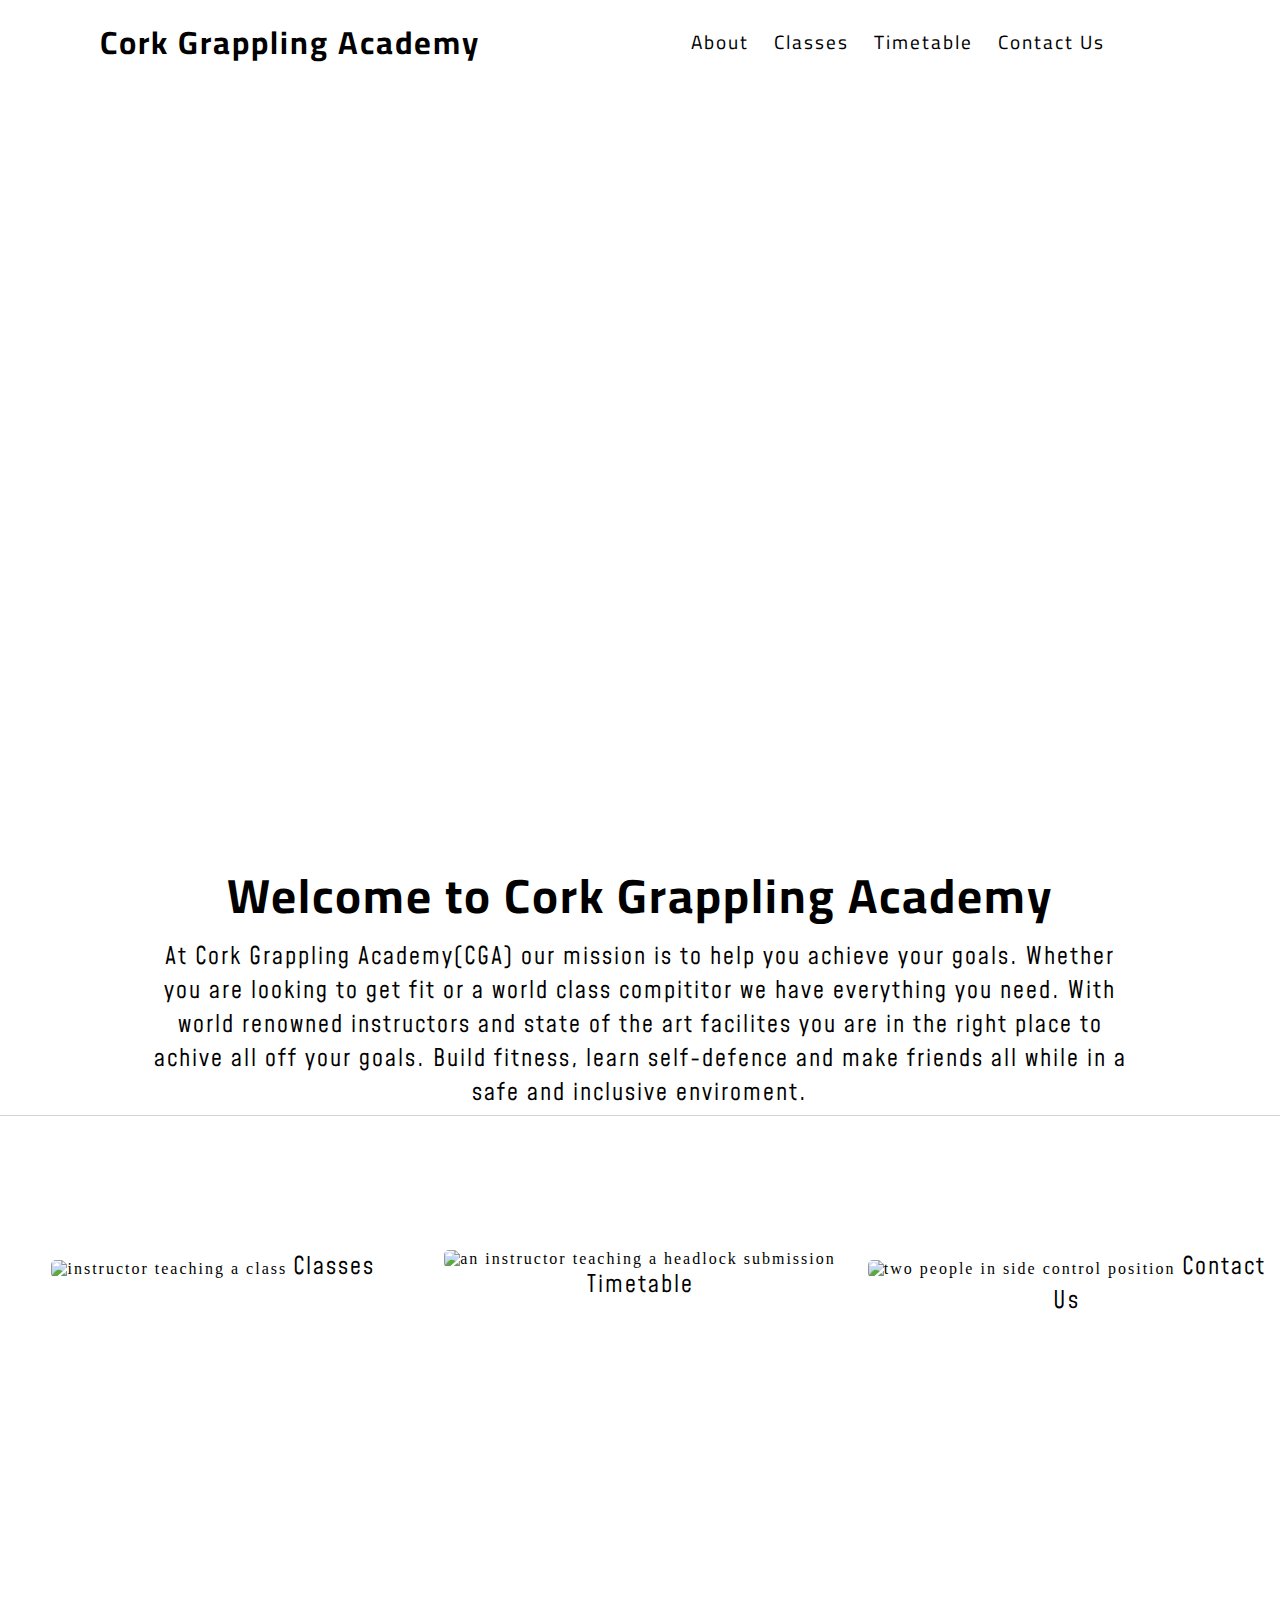
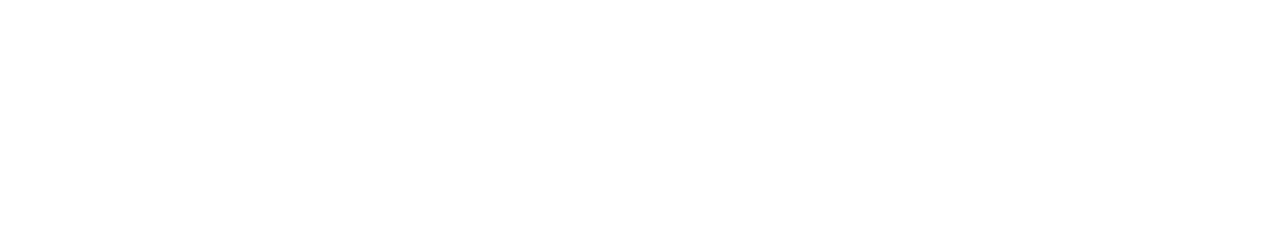
==== commit ef188385: "Fixed test area for contact-form, message now appears" ====
--- a/index.html
+++ b/index.html
@@ -5,7 +5,7 @@
     <meta http-equiv="X-UA-Compatible" content="IE=edge">
     <meta name="viewport" content="width=device-width, initial-scale=1.0">
     <link rel="stylesheet" href="https://use.fontawesome.com/releases/v5.15.4/css/all.css" integrity="sha384-DyZ88mC6Up2uqS4h/KRgHuoeGwBcD4Ng9SiP4dIRy0EXTlnuz47vAwmeGwVChigm" crossorigin="anonymous">
-    <meta name="description" content="BJJ/Judo club for adults and kids in Cork,Ireland">
+    <meta name="description" content="BJJ / No-Gi grappling / Judo club for adults in Cork,Ireland">
     <meta name="keywords" content="bjj,judo,grappling,adults,kids,fitness,cork,ireland">
     <link rel="stylesheet" href="assets/style.css">
     <link rel="preconnect" href="https://fonts.googleapis.com">
@@ -18,6 +18,7 @@
 <title>Cork Grappling Acadamy</title>
 </head>
 <body>
+    <!-- Navbar -->
     <header aria-label="this is the header section of the page">
         <h1 id="logo">Cork Grappling Academy</h1>
         <nav id="menu">
@@ -29,56 +30,50 @@
             </ol>
         </nav>
     </header>
-
+    <!-- Landing page image -->
     <section id="image-outer">
         <div id="image-main"></div>
     </section>
-
+    <!-- Welcome message -->
     <section id="arrival-info">
         <div id="club-info">
             <h1>Welcome to Cork Grappling Academy</h1>
             <p>At Cork Grappling Academy(CGA) our mission is to help you achieve your goals. Whether you are looking to get fit or a world class compititor we have everything you need.
                 With world renowned instructors and state of the art facilites you are in the right place to achive all off your goals. Build fitness, learn self-defence and make friends all while in a safe and inclusive enviroment. </p>
                 <hr>
-            </div>
+        </div>
     </section>
-
+    <!-- Page links -->
     <section id="page-links">
-        <div id="classes-link"><img src="assets/images/instructor teaching.jpg" alt="instructor teaching a class">
+        <div id="classes-link"><img src="assets/images/Instructor-giving-instruction-2.jpg" alt="instructor teaching a class">
             <a href="classes.html">Classes</a>
         </div>
 
-        <div id="timetable-link"><img src="assets/images/no-gi.jpg" alt="an instructor teaching a headlock submission">
+        <div id="timetable-link"><img src="assets/images/no-gi-2.jpg" alt="an instructor teaching a headlock submission">
             <a href="timetable.html">Timetable</a>
-            </div>
+        </div>
 
-        <div id="contact-us-link"><img src="assets/images/stand-up.jpg" alt="people practicing stand-up wrestling"> 
+        <div id="contact-us-link"><img src="assets/images/image-4.jpg" alt="two people in side control position"> 
             <a href="contact-us.html">Contact Us</a>
-        
         </div>
     </section>
-
-
-    
-
-
-   
+    <!-- Footer -->
     <footer aria-label="the footer section of the page">    
         <ul class="social-media">
-        <li>
+            <li>
             <a href="https://facebook.com" target="_blank" rel="noopener" aria-label="Vitis our facebook page(opens in a new tab)"><i class="fab fa-facebook"></i></a>
-        </li>
-        <li>
+            </li>
+            <li>
             <a href="https://twitter.com" target="_blank" rel="noopener" aria-label="Vitis our twitter page(opens in a new tab)"><i class="fab fa-twitter-square"></i></a>
-        </li>
-        <li>
-            <a href="https://youtube.com" target="_blank" rel="noopener" aria-label="Vitis our youtube page(opens in a new tab)"><i class="fab fa-youtube-square"></i></a>
-        </li>
-        <li>
-            <a href="https://instagram.com" target="_blank" rel="noopener" aria-label="Vitis our instagram page(opens in a new tab)"><i class="fab fa-instagram"></i></a>
-        </li>
-    </ul>
-</footer>
+            </li>
+            <li>
+                <a href="https://youtube.com" target="_blank" rel="noopener" aria-label="Vitis our youtube page(opens in a new tab)"><i class="fab fa-youtube-square"></i></a>
+            </li>
+            <li>
+                <a href="https://instagram.com" target="_blank" rel="noopener" aria-label="Vitis our instagram page(opens in a new tab)"><i class="fab fa-instagram"></i></a>
+            </li>
+        </ul>
+    </footer>
     
 </body>
 </html>--- a/assets/style.css
+++ b/assets/style.css
@@ -16,15 +16,20 @@
 }
 
 #menu{
-margin-right: 150px;
 font-family: 'Cairo', sans-serif;
 font-size: 120%;
 
 }
 
+#menu ol{
+    display: flex;
+    flex-direction: row;
+    float:right;
+    margin-right: 150px;
+}
+
 #menu li{
     list-style-type: none;
-    float:right;
     letter-spacing: 2px;
     margin-right: 25px;
     
@@ -57,8 +62,8 @@
 #image-main{
     height: 600px;
     width:100%;
-    background:url(../assets/images/bjj\ class.jpg) no-repeat center center;
-    background-size: cover;
+    background:url(../assets/images/bjj-class-large.jpg) no-repeat center center;
+    background-size:cover;
 }
 
 /* homepage */
@@ -273,6 +278,7 @@
     width: 100%;
     text-align: center;
     display: flex;
+    justify-content: space-around;
     letter-spacing: 1px;
 }
 
@@ -424,8 +430,6 @@
 
     #menu li{
         float: left;
-        clear: both;
-        display: contents;
     }
 
     /* landing page */
@@ -512,6 +516,8 @@
 
 
 @media screen and (max-width:800px){
+
+    /* landing page */
     
     #arrival-info {
         height: 400px;
@@ -522,12 +528,27 @@
     #logo{
        margin-left: 0;
        display: contents;
-       font-size: 100%;
-    }
-
+       font-size: 175%;
+    }
+
+    #menu{
+        margin-right: 0;
+        line-height: 0;
+        height: 60px;
+        margin-top: 3%;
+        width: 100%;
+        font-size: 125%;
+    }
 
     #menu ol{
         font-size: 80%;
+        margin-left: 0;
+        margin-right: 0;
+        display: inline-block;
+    }
+
+    #menu li{
+        display: contents;
     }
 
     #arrival-info p{
@@ -538,10 +559,86 @@
         margin-top: 15px;
     }
 
+    /* classes */
+
+    #first-section{
+        width: fit-content;
+        display: inline-flex;
+        flex-direction: column;
+        text-align: center;
+        
+    }
+
+    #bjj img{
+        height: 80%;
+        width: 80%;
+        float: none;
+    }
+
+    #bjj p{
+        height:0;
+        margin-top: 0;
+        margin-right: 0;
+        width:auto;
+    }
+
+    #second-section{
+        width: fit-content;
+        display: inline-flex;
+        flex-direction: column;
+        margin-top: 50%;
+        text-align: center;
+    }
+
+    #grappling-image img{
+        height: 80%;
+        width: 80%;
+        float: none;
+    }
+
+    #grappling-image p{
+        height:0;
+        margin-top: 0;
+        margin-right: 0;
+        width:auto;
+    }
+
+    #third-section{
+        width: fit-content;
+        display: inline-flex;
+        flex-direction: column;
+        text-align: center;
+        margin-top: 5%;
+    }
+
+    #judo img{
+        height: 80%;
+        width: 80%;
+        float: none;
+    }
+
+    #judo p{
+        height:0;
+        margin-top: 0;
+        margin-left: 0;
+        width:auto;
+    }
+
+
+
+    /* timetable */
+
+    #inner-section{
+        display: flex;
+        justify-content: flex-start;
+    }
+
     /* contact us */
-
     #form-layout{
         display: flex;
         flex-direction: column;
-    }
-}
+        overflow: hidden;
+        height: 800px;
+    }
+ 
+}
